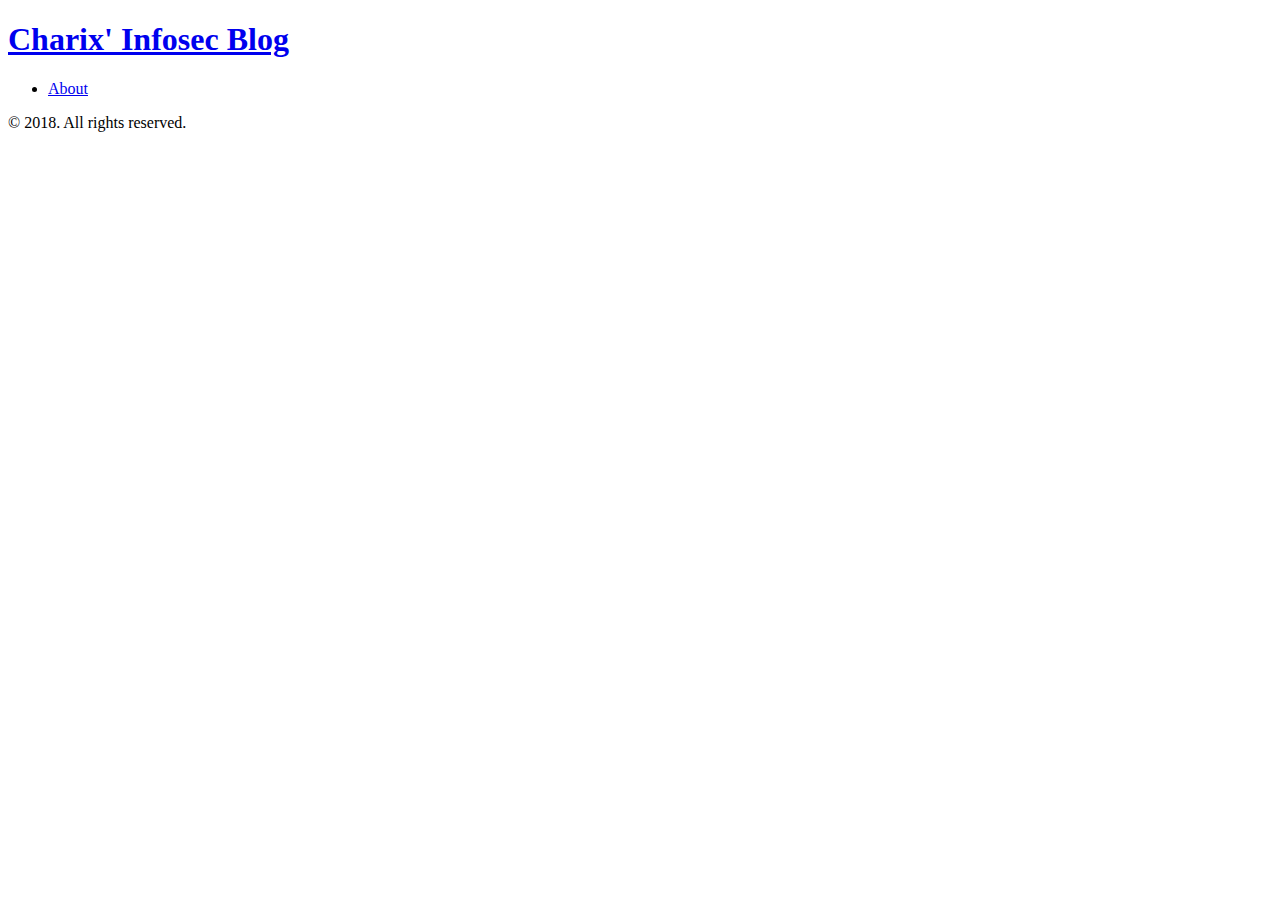
==== categories/index.html @ c603a1aa "Fixed about2" ====
<!DOCTYPE html>
<html xmlns="http://www.w3.org/1999/xhtml" xml:lang="en-us" lang="en-us">
<head>
  <link href="http://gmpg.org/xfn/11" rel="profile">
  <meta http-equiv="content-type" content="text/html; charset=utf-8">
  <meta name="generator" content="Hugo 0.33" />

  
  <meta name="viewport" content="width=device-width, initial-scale=1.0, maximum-scale=1">

  <title>Categories &middot; Charix&#39; Infosec Blog</title>

  
  <link rel="stylesheet" href="/css/print.css" media="print">
  <link rel="stylesheet" href="/css/poole.css">
  <link rel="stylesheet" href="/css/syntax.css">
  <link rel="stylesheet" href="/css/hyde.css">
  <link rel="stylesheet" href="https://fonts.googleapis.com/css?family=Abril+Fatface|PT+Sans:400,400i,700">

  
  <link rel="apple-touch-icon-precomposed" sizes="144x144" href="/apple-touch-icon-144-precomposed.png">
  <link rel="shortcut icon" href="/favicon.png">

  
  <link href="/categories/index.xml" rel="alternate" type="application/rss+xml" title="Charix&#39; Infosec Blog" />
</head>

  <body class=" ">
  <div class="sidebar">
  <div class="container">
    <div class="sidebar-about">
      <a href="/"><h1>Charix&#39; Infosec Blog</h1></a>
      <p class="lead">
      
      </p>
    </div>

    <ul class="sidebar-nav">
      <li><a href="/about.md">About</a> </li>
    </ul>

    <p>&copy; 2018. All rights reserved. </p>
  </div>
</div>

    <div class="content container">
    <ul class="posts">

</ul>
    </div>

    
  </body>
</html>
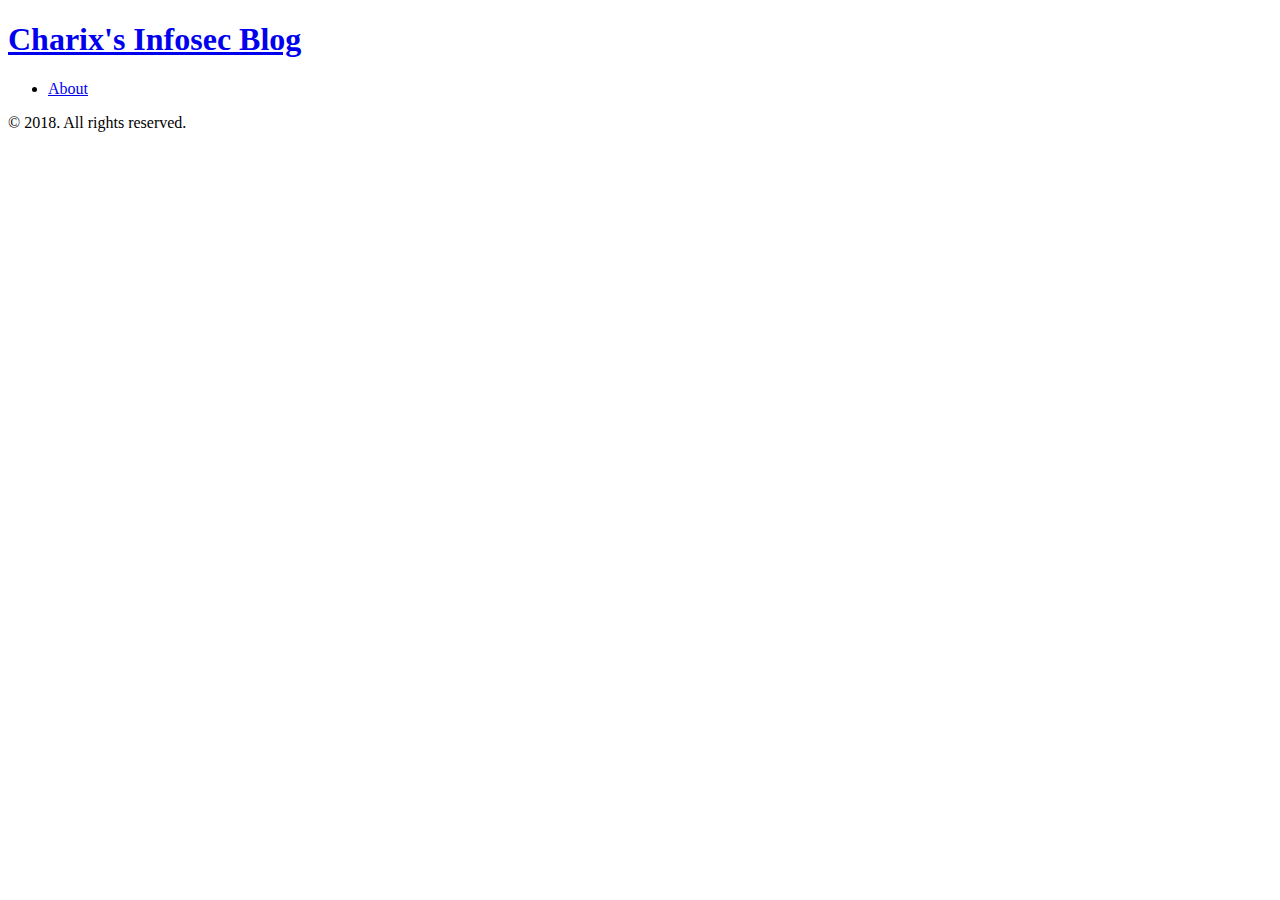
==== commit 0ed214fd: "Removed default icon" ====
--- a/categories/index.html
+++ b/categories/index.html
@@ -8,7 +8,7 @@
   
   <meta name="viewport" content="width=device-width, initial-scale=1.0, maximum-scale=1">
 
-  <title>Categories &middot; Charix&#39; Infosec Blog</title>
+  <title>Categories &middot; Charix&#39;s Infosec Blog</title>
 
   
   <link rel="stylesheet" href="/css/print.css" media="print">
@@ -18,25 +18,24 @@
   <link rel="stylesheet" href="https://fonts.googleapis.com/css?family=Abril+Fatface|PT+Sans:400,400i,700">
 
   
-  <link rel="apple-touch-icon-precomposed" sizes="144x144" href="/apple-touch-icon-144-precomposed.png">
   <link rel="shortcut icon" href="/favicon.png">
 
   
-  <link href="/categories/index.xml" rel="alternate" type="application/rss+xml" title="Charix&#39; Infosec Blog" />
+  <link href="/categories/index.xml" rel="alternate" type="application/rss+xml" title="Charix&#39;s Infosec Blog" />
 </head>
 
   <body class=" ">
   <div class="sidebar">
   <div class="container">
     <div class="sidebar-about">
-      <a href="/"><h1>Charix&#39; Infosec Blog</h1></a>
+      <a href="/"><h1>Charix&#39;s Infosec Blog</h1></a>
       <p class="lead">
       
       </p>
     </div>
 
     <ul class="sidebar-nav">
-      <li><a href="/about.md">About</a> </li>
+      <li><a href="/post/about">About</a> </li>
     </ul>
 
     <p>&copy; 2018. All rights reserved. </p>
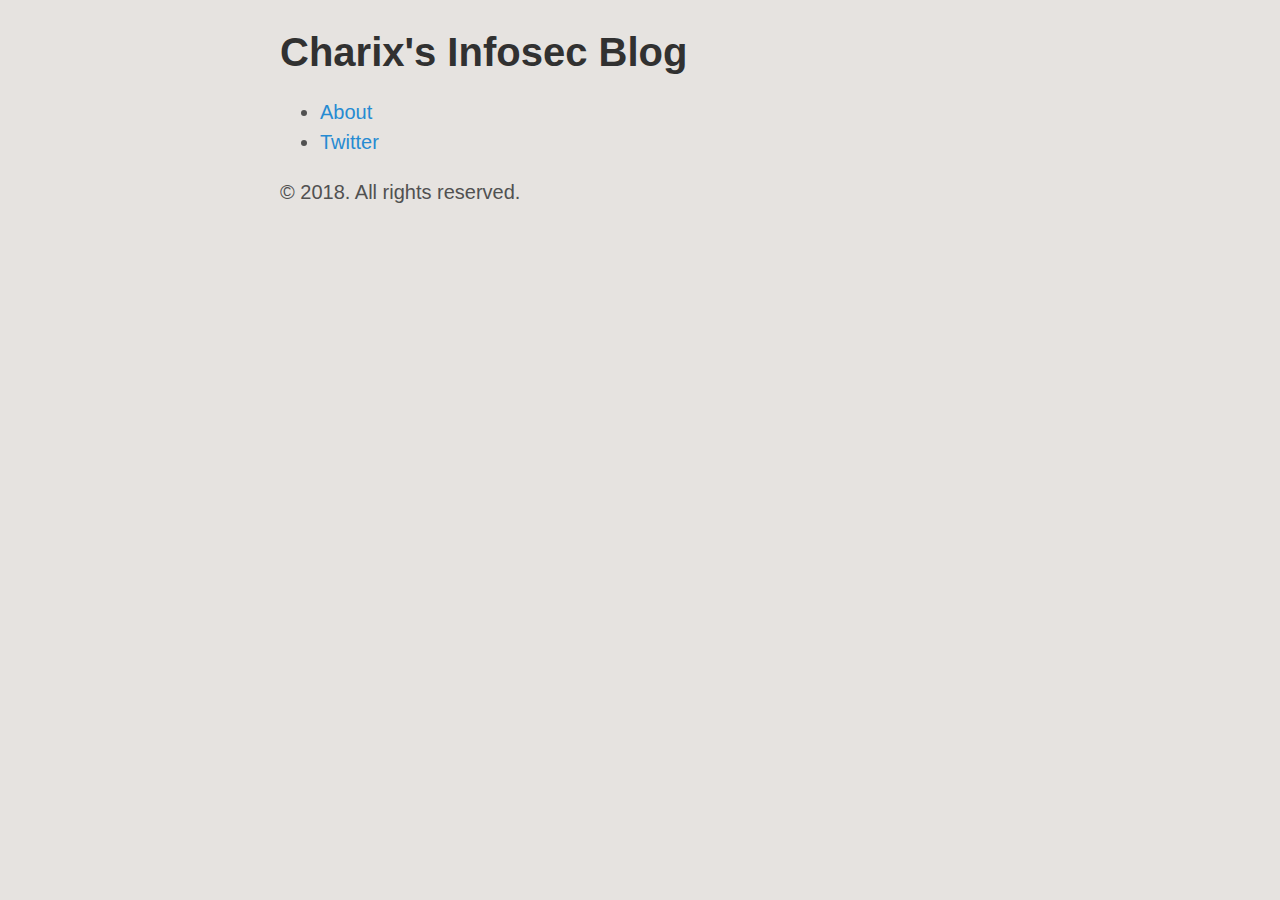
==== commit b8f9e69b: "Twitter link" ====
--- a/categories/index.html
+++ b/categories/index.html
@@ -36,6 +36,7 @@
 
     <ul class="sidebar-nav">
       <li><a href="/post/about">About</a> </li>
+      <li><a href="https://twitter.com/Charixy">Twitter</a></li>
     </ul>
 
     <p>&copy; 2018. All rights reserved. </p>
--- a/css/poole.css
+++ b/css/poole.css
@@ -0,0 +1,403 @@
+/*
+ *                        ___
+ *                       /\_ \
+ *  _____     ___     ___\//\ \      __
+ * /\ '__`\  / __`\  / __`\\ \ \   /'__`\
+ * \ \ \_\ \/\ \_\ \/\ \_\ \\_\ \_/\  __/
+ *  \ \ ,__/\ \____/\ \____//\____\ \____\
+ *   \ \ \/  \/___/  \/___/ \/____/\/____/
+ *    \ \_\
+ *     \/_/
+ *
+ * Designed, built, and released under MIT license by @mdo. Learn more at
+ * https://github.com/poole/poole.
+ */
+
+
+/*
+ * Contents
+ *
+ * Body resets
+ * Custom type
+ * Messages
+ * Container
+ * Masthead
+ * Posts and pages
+ * Pagination
+ * Reverse layout
+ * Themes
+ */
+
+
+/*
+ * Body resets
+ *
+ * Update the foundational and global aspects of the page.
+ */
+
+* {
+  -webkit-box-sizing: border-box;
+     -moz-box-sizing: border-box;
+          box-sizing: border-box;
+}
+
+html,
+body {
+  margin: 0;
+  padding: 0;
+}
+
+html {
+  font-family: "Helvetica Neue", Helvetica, Arial, sans-serif;
+  font-size: 16px;
+  line-height: 1.5;
+}
+@media (min-width: 38em) {
+  html {
+    font-size: 20px;
+  }
+}
+
+body {
+  color: #515151;
+  background-color: rgb(230, 227, 224);
+  -webkit-text-size-adjust: 100%;
+      -ms-text-size-adjust: 100%;
+}
+
+/* No `:visited` state is required by default (browsers will use `a`) */
+a {
+  color: #268bd2;
+  text-decoration: none;
+}
+/* `:focus` is linked to `:hover` for basic accessibility */
+a:hover,
+a:focus {
+  text-decoration: underline;
+}
+
+/* Headings */
+h1, h2, h3, h4, h5, h6 {
+  margin-bottom: .5rem;
+  font-weight: bold;
+  line-height: 1.25;
+  color: #313131;
+  text-rendering: optimizeLegibility;
+}
+h1 {
+  font-size: 2rem;
+}
+h2 {
+  margin-top: 1rem;
+  font-size: 1.5rem;
+}
+h3 {
+  margin-top: 1.5rem;
+  font-size: 1.25rem;
+}
+h4, h5, h6 {
+  margin-top: 1rem;
+  font-size: 1rem;
+}
+
+/* Body text */
+p {
+  margin-top: 0;
+  margin-bottom: 1rem;
+}
+
+strong {
+  color: #303030;
+}
+
+
+/* Lists */
+ul, ol, dl {
+  margin-top: 0;
+  margin-bottom: 1rem;
+}
+
+dt {
+  font-weight: bold;
+}
+dd {
+  margin-bottom: .5rem;
+}
+
+/* Misc */
+hr {
+  position: relative;
+  margin: 1.5rem 0;
+  border: 0;
+  border-top: 1px solid #eee;
+  border-bottom: 1px solid #fff;
+}
+
+abbr {
+  font-size: 85%;
+  font-weight: bold;
+  color: #555;
+  text-transform: uppercase;
+}
+abbr[title] {
+  cursor: help;
+  border-bottom: 1px dotted #e5e5e5;
+}
+
+/* Code */
+code,
+pre {
+  font-family: "Helvetica Neue", Helvetica, Arial, sans-serif;
+}
+code {
+  padding: .2em .35em;
+  font-size: 85%;
+  color: #ffffff;
+  background-color: #4d4d4d;
+  border-radius: 3px;
+}
+pre {
+  display: block;
+  margin-top: 0;
+  margin-bottom: 1rem;
+  padding: 1rem;
+  font-size: .8rem;
+  line-height: 1.4;
+  white-space: pre;
+  white-space: pre-wrap;
+  word-break: break-all;
+  word-wrap: break-word;
+  background-color: #f9f9f9;
+}
+pre code {
+  padding: 0;
+  font-size: 100%;
+  color: inherit;
+  background-color: transparent;
+}
+.highlight {
+  margin-bottom: 1rem;
+  border-radius: 4px;
+}
+.highlight pre {
+  margin-bottom: 0;
+}
+
+/* Quotes */
+blockquote {
+  padding: .5rem 1rem;
+  margin: .8rem 0;
+  color: #7a7a7a;
+  border-left: .25rem solid #e5e5e5;
+}
+blockquote p:last-child {
+  margin-bottom: 0;
+}
+@media (min-width: 30em) {
+  blockquote {
+    padding-right: 5rem;
+    padding-left: 1.25rem;
+  }
+}
+
+img {
+  display: block;
+  margin: 0 0 1rem;
+  border-radius: 5px;
+  max-width: 100%;
+}
+
+/* Tables */
+table {
+  margin-bottom: 1rem;
+  width: 100%;
+  border: 1px solid #e5e5e5;
+  border-collapse: collapse;
+}
+td,
+th {
+  padding: .25rem .5rem;
+  border: 1px solid #e5e5e5;
+}
+tbody tr:nth-child(odd) td,
+tbody tr:nth-child(odd) th {
+  background-color: #f9f9f9;
+}
+
+
+/*
+ * Custom type
+ *
+ * Extend paragraphs with `.lead` for larger introductory text.
+ */
+
+.lead {
+  font-size: 1.25rem;
+  font-weight: 300;
+}
+
+
+/*
+ * Messages
+ *
+ * Show alert messages to users. You may add it to single elements like a `<p>`,
+ * or to a parent if there are multiple elements to show.
+ */
+
+.message {
+  margin-bottom: 1rem;
+  padding: 1rem;
+  color: #717171;
+  background-color: #f9f9f9;
+}
+
+
+/*
+ * Container
+ *
+ * Center the page content.
+ */
+
+.container {
+  max-width: 38rem;
+  padding-left:  1rem;
+  padding-right: 1rem;
+  margin-left:  auto;
+  margin-right: auto;
+}
+
+
+/*
+ * Masthead
+ *
+ * Super small header above the content for site name and short description.
+ */
+
+.masthead {
+  padding-top:    1rem;
+  padding-bottom: 1rem;
+  margin-bottom: 3rem;
+}
+.masthead-title {
+  margin-top: 0;
+  margin-bottom: 0;
+  color: #505050;
+}
+.masthead-title a {
+  color: #505050;
+}
+.masthead-title small {
+  font-size: 75%;
+  font-weight: 400;
+  color: #c0c0c0;
+  letter-spacing: 0;
+}
+
+
+/*
+ * Posts and pages
+ *
+ * Each post is wrapped in `.post` and is used on default and post layouts. Each
+ * page is wrapped in `.page` and is only used on the page layout.
+ */
+
+.page,
+.post {
+  margin-bottom: 4em;
+}
+
+/* Blog post or page title */
+.page-title,
+.post-title,
+.post-title a {
+  color: #303030;
+}
+.page-title,
+.post-title {
+  margin-top: 0;
+}
+
+/* Meta data line below post title */
+.post-date {
+  display: block;
+  margin-top: -.5rem;
+  margin-bottom: 1rem;
+  color: #9a9a9a;
+}
+
+/* Related posts */
+.related {
+  padding-top: 2rem;
+  padding-bottom: 2rem;
+  border-top: 1px solid #eee;
+}
+.related-posts {
+  padding-left: 0;
+  list-style: none;
+}
+.related-posts h3 {
+  margin-top: 0;
+}
+.related-posts li small {
+  font-size: 75%;
+  color: #999;
+}
+.related-posts li a:hover {
+  color: #268bd2;
+  text-decoration: none;
+}
+.related-posts li a:hover small {
+  color: inherit;
+}
+
+
+/*
+ * Pagination
+ *
+ * Super lightweight (HTML-wise) blog pagination. `span`s are provide for when
+ * there are no more previous or next posts to show.
+ */
+
+.pagination {
+  overflow: hidden; /* clearfix */
+  margin-left: -1rem;
+  margin-right: -1rem;
+  font-family: "PT Sans", Helvetica, Arial, sans-serif;
+  color: #ccc;
+  text-align: center;
+}
+
+/* Pagination items can be `span`s or `a`s */
+.pagination-item {
+  display: block;
+  padding: 1rem;
+  border: 1px solid #eee;
+}
+.pagination-item:first-child {
+  margin-bottom: -1px;
+}
+
+/* Only provide a hover state for linked pagination items */
+a.pagination-item:hover {
+  background-color: #f5f5f5;
+}
+
+@media (min-width: 30em) {
+  .pagination {
+    margin: 3rem 0;
+  }
+  .pagination-item {
+    float: left;
+    width: 50%;
+  }
+  .pagination-item:first-child {
+    margin-bottom: 0;
+    border-top-left-radius:    4px;
+    border-bottom-left-radius: 4px;
+  }
+  .pagination-item:last-child {
+    margin-left: -1px;
+    border-top-right-radius:    4px;
+    border-bottom-right-radius: 4px;
+  }
+}
